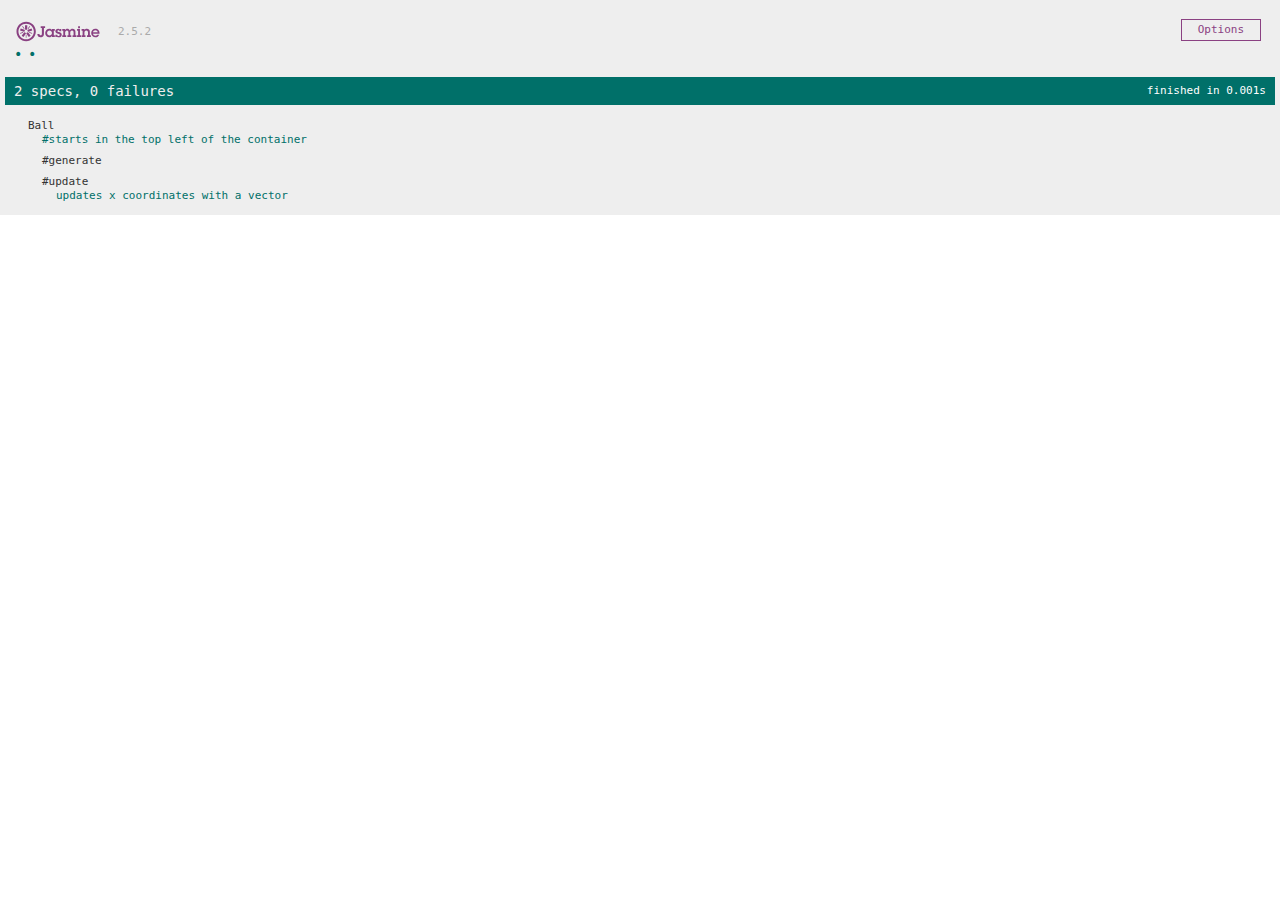
==== jasmine/SpecRunner.html @ e375a3a2 "Add Jasmine and Ball Class" ====
<!DOCTYPE html>
<html>
<head>
  <meta charset="utf-8">
  <title>Jasmine Spec Runner v2.5.2</title>

  <link rel="shortcut icon" type="image/png" href="lib/jasmine-2.5.2/jasmine_favicon.png">
  <link rel="stylesheet" href="lib/jasmine-2.5.2/jasmine.css">

  <script src="lib/jasmine-2.5.2/jasmine.js"></script>
  <script src="lib/jasmine-2.5.2/jasmine-html.js"></script>
  <script src="lib/jasmine-2.5.2/boot.js"></script>

  <!-- include source files here... -->
  <!-- front end events... -->
  <script src="../scripts/ball.js"></script>

  <script src="spec/ball_spec.js"></script>

</head>

<body>
</body>
</html>
---- jasmine/lib/jasmine-2.5.2/jasmine.css ----
body { overflow-y: scroll; }

.jasmine_html-reporter { background-color: #eee; padding: 5px; margin: -8px; font-size: 11px; font-family: Monaco, "Lucida Console", monospace; line-height: 14px; color: #333; }
.jasmine_html-reporter a { text-decoration: none; }
.jasmine_html-reporter a:hover { text-decoration: underline; }
.jasmine_html-reporter p, .jasmine_html-reporter h1, .jasmine_html-reporter h2, .jasmine_html-reporter h3, .jasmine_html-reporter h4, .jasmine_html-reporter h5, .jasmine_html-reporter h6 { margin: 0; line-height: 14px; }
.jasmine_html-reporter .jasmine-banner, .jasmine_html-reporter .jasmine-symbol-summary, .jasmine_html-reporter .jasmine-summary, .jasmine_html-reporter .jasmine-result-message, .jasmine_html-reporter .jasmine-spec .jasmine-description, .jasmine_html-reporter .jasmine-spec-detail .jasmine-description, .jasmine_html-reporter .jasmine-alert .jasmine-bar, .jasmine_html-reporter .jasmine-stack-trace { padding-left: 9px; padding-right: 9px; }
.jasmine_html-reporter .jasmine-banner { position: relative; }
.jasmine_html-reporter .jasmine-banner .jasmine-title { background: url('[data-uri]') no-repeat; background: url('[data-uri]') no-repeat, none; -moz-background-size: 100%; -o-background-size: 100%; -webkit-background-size: 100%; background-size: 100%; display: block; float: left; width: 90px; height: 25px; }
.jasmine_html-reporter .jasmine-banner .jasmine-version { margin-left: 14px; position: relative; top: 6px; }
.jasmine_html-reporter #jasmine_content { position: fixed; right: 100%; }
.jasmine_html-reporter .jasmine-version { color: #aaa; }
.jasmine_html-reporter .jasmine-banner { margin-top: 14px; }
.jasmine_html-reporter .jasmine-duration { color: #fff; float: right; line-height: 28px; padding-right: 9px; }
.jasmine_html-reporter .jasmine-symbol-summary { overflow: hidden; *zoom: 1; margin: 14px 0; }
.jasmine_html-reporter .jasmine-symbol-summary li { display: inline-block; height: 10px; width: 14px; font-size: 16px; }
.jasmine_html-reporter .jasmine-symbol-summary li.jasmine-passed { font-size: 14px; }
.jasmine_html-reporter .jasmine-symbol-summary li.jasmine-passed:before { color: #007069; content: "\02022"; }
.jasmine_html-reporter .jasmine-symbol-summary li.jasmine-failed { line-height: 9px; }
.jasmine_html-reporter .jasmine-symbol-summary li.jasmine-failed:before { color: #ca3a11; content: "\d7"; font-weight: bold; margin-left: -1px; }
.jasmine_html-reporter .jasmine-symbol-summary li.jasmine-disabled { font-size: 14px; }
.jasmine_html-reporter .jasmine-symbol-summary li.jasmine-disabled:before { color: #bababa; content: "\02022"; }
.jasmine_html-reporter .jasmine-symbol-summary li.jasmine-pending { line-height: 17px; }
.jasmine_html-reporter .jasmine-symbol-summary li.jasmine-pending:before { color: #ba9d37; content: "*"; }
.jasmine_html-reporter .jasmine-symbol-summary li.jasmine-empty { font-size: 14px; }
.jasmine_html-reporter .jasmine-symbol-summary li.jasmine-empty:before { color: #ba9d37; content: "\02022"; }
.jasmine_html-reporter .jasmine-run-options { float: right; margin-right: 5px; border: 1px solid #8a4182; color: #8a4182; position: relative; line-height: 20px; }
.jasmine_html-reporter .jasmine-run-options .jasmine-trigger { cursor: pointer; padding: 8px 16px; }
.jasmine_html-reporter .jasmine-run-options .jasmine-payload { position: absolute; display: none; right: -1px; border: 1px solid #8a4182; background-color: #eee; white-space: nowrap; padding: 4px 8px; }
.jasmine_html-reporter .jasmine-run-options .jasmine-payload.jasmine-open { display: block; }
.jasmine_html-reporter .jasmine-bar { line-height: 28px; font-size: 14px; display: block; color: #eee; }
.jasmine_html-reporter .jasmine-bar.jasmine-failed { background-color: #ca3a11; }
.jasmine_html-reporter .jasmine-bar.jasmine-passed { background-color: #007069; }
.jasmine_html-reporter .jasmine-bar.jasmine-skipped { background-color: #bababa; }
.jasmine_html-reporter .jasmine-bar.jasmine-errored { background-color: #ca3a11; }
.jasmine_html-reporter .jasmine-bar.jasmine-menu { background-color: #fff; color: #aaa; }
.jasmine_html-reporter .jasmine-bar.jasmine-menu a { color: #333; }
.jasmine_html-reporter .jasmine-bar a { color: white; }
.jasmine_html-reporter.jasmine-spec-list .jasmine-bar.jasmine-menu.jasmine-failure-list, .jasmine_html-reporter.jasmine-spec-list .jasmine-results .jasmine-failures { display: none; }
.jasmine_html-reporter.jasmine-failure-list .jasmine-bar.jasmine-menu.jasmine-spec-list, .jasmine_html-reporter.jasmine-failure-list .jasmine-summary { display: none; }
.jasmine_html-reporter .jasmine-results { margin-top: 14px; }
.jasmine_html-reporter .jasmine-summary { margin-top: 14px; }
.jasmine_html-reporter .jasmine-summary ul { list-style-type: none; margin-left: 14px; padding-top: 0; padding-left: 0; }
.jasmine_html-reporter .jasmine-summary ul.jasmine-suite { margin-top: 7px; margin-bottom: 7px; }
.jasmine_html-reporter .jasmine-summary li.jasmine-passed a { color: #007069; }
.jasmine_html-reporter .jasmine-summary li.jasmine-failed a { color: #ca3a11; }
.jasmine_html-reporter .jasmine-summary li.jasmine-empty a { color: #ba9d37; }
.jasmine_html-reporter .jasmine-summary li.jasmine-pending a { color: #ba9d37; }
.jasmine_html-reporter .jasmine-summary li.jasmine-disabled a { color: #bababa; }
.jasmine_html-reporter .jasmine-description + .jasmine-suite { margin-top: 0; }
.jasmine_html-reporter .jasmine-suite { margin-top: 14px; }
.jasmine_html-reporter .jasmine-suite a { color: #333; }
.jasmine_html-reporter .jasmine-failures .jasmine-spec-detail { margin-bottom: 28px; }
.jasmine_html-reporter .jasmine-failures .jasmine-spec-detail .jasmine-description { background-color: #ca3a11; }
.jasmine_html-reporter .jasmine-failures .jasmine-spec-detail .jasmine-description a { color: white; }
.jasmine_html-reporter .jasmine-result-message { padding-top: 14px; color: #333; white-space: pre; }
.jasmine_html-reporter .jasmine-result-message span.jasmine-result { display: block; }
.jasmine_html-reporter .jasmine-stack-trace { margin: 5px 0 0 0; max-height: 224px; overflow: auto; line-height: 18px; color: #666; border: 1px solid #ddd; background: white; white-space: pre; }
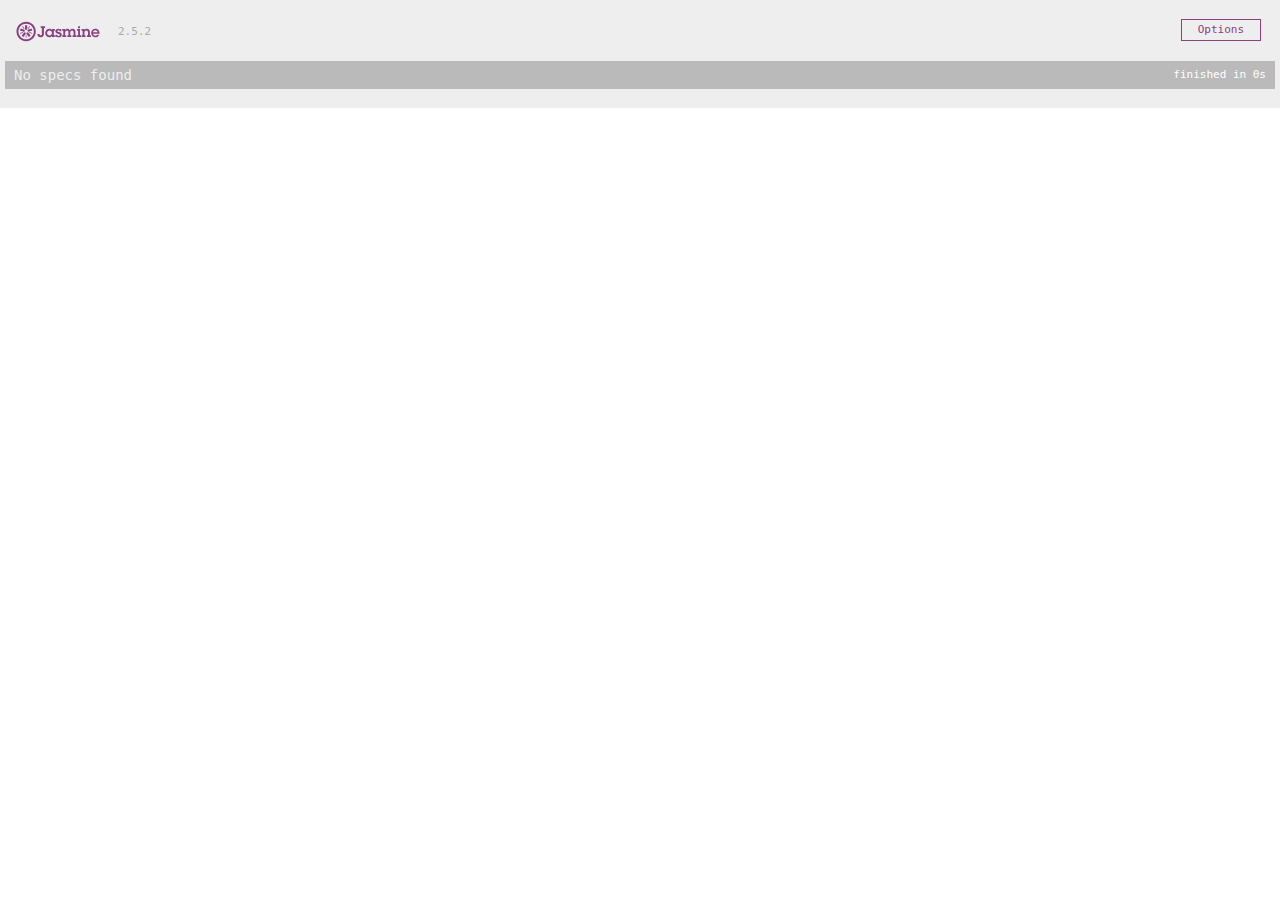
==== commit c3fcf879: "Add Readme and begin to rewrite with modules" ====
--- a/jasmine/SpecRunner.html
+++ b/jasmine/SpecRunner.html
@@ -13,9 +13,11 @@
 
   <!-- include source files here... -->
   <!-- front end events... -->
-  <script src="../scripts/ball.js"></script>
+  <script src="../scripts/models/ball.js"></script>
+  <script src="../scripts/display/ballUpdater.js"></script>
 
-  <script src="spec/ball_spec.js"></script>
+  <script src="spec/ballSpec.js"></script>
+  <script src="spec/ballUpdaterSpec.js"></script>
 
 </head>
 
